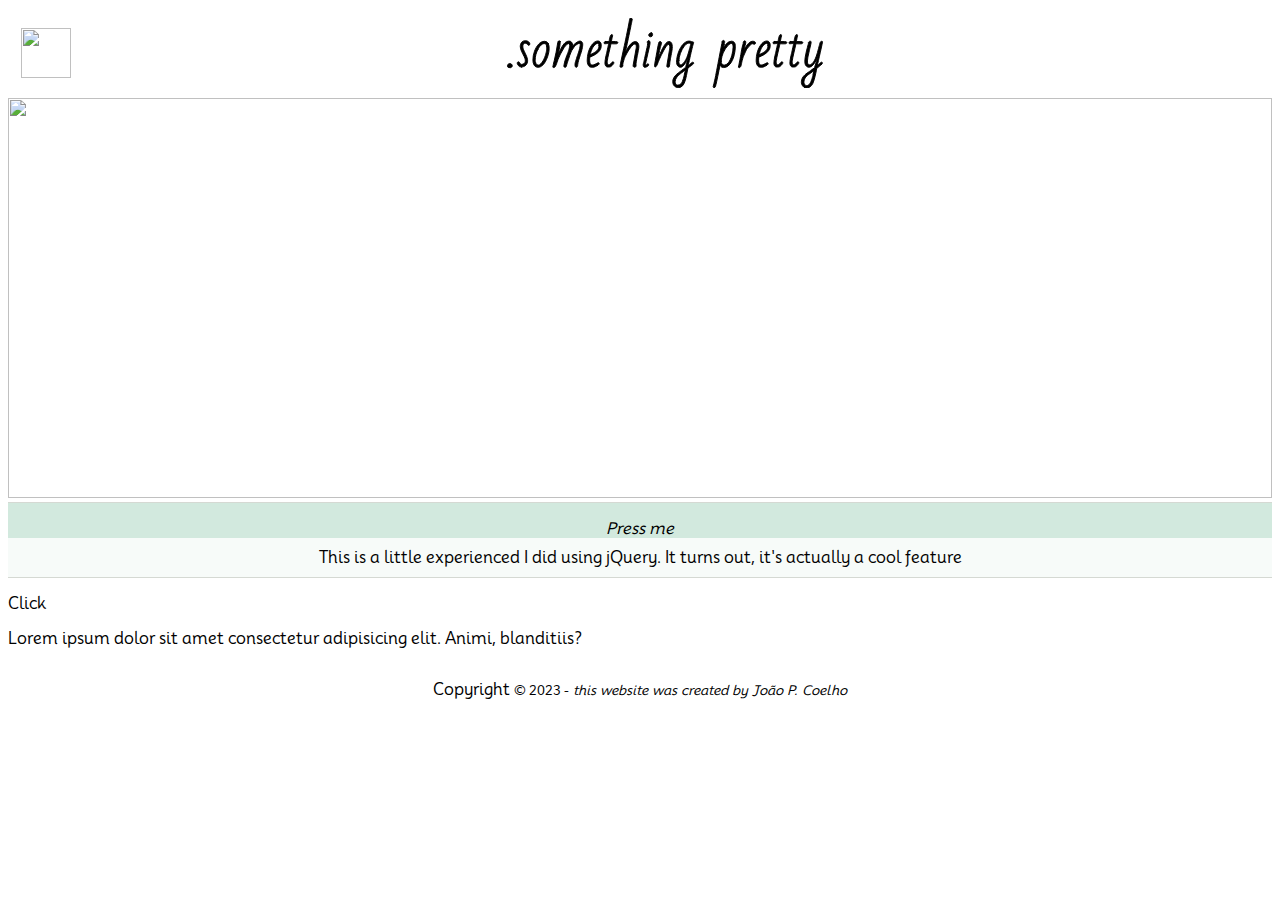
==== NP_NavBars_with_info_boxes/index_nav_with_info_boxes.html @ 82f11cdc "new" ====
<!DOCTYPE html>
<html lang="en">
<head>
    <meta charset="UTF-8">
    <meta name="viewport" content="width=device-width, initial-scale=1.0">
    <title>Navigation Bar</title>
    <script
        src="https://code.jquery.com/jquery-3.7.1.min.js"
        integrity="sha256-/JqT3SQfawRcv/BIHPThkBvs0OEvtFFmqPF/lYI/Cxo="
        crossorigin="anonymous">
    </script>
    <link rel="stylesheet" href="styles_nav.css">
    <link href="https://cdn.jsdelivr.net/npm/bootstrap@5.3.2/dist/css/bootstrap.min.css" rel="stylesheet" integrity="sha384-T3c6CoIi6uLrA9TneNEoa7RxnatzjcDSCmG1MXxSR1GAsXEV/Dwwykc2MPK8M2HN" crossorigin="anonymous">
    
    <link rel="preconnect" href="https://fonts.googleapis.com">
<link rel="preconnect" href="https://fonts.gstatic.com" crossorigin>
<link href="https://fonts.googleapis.com/css2?family=Mooli&display=swap" rel="stylesheet">

    </meta>
</head>

<body>
<header>
    <div id="header">
    <div><img id="menu_img" src="https://creazilla-store.fra1.digitaloceanspaces.com/icons/3232390/menu-icon-md.png" alt=""></div>
    <img id="logo" src="img.svg" alt=""></img></div>
</div>
</header>

<nav id="navigation">
    <ul>
    <li><a href="#">Home</a></li>
    <li><a href="#">who am I</a></li>
    </ul>
    <ul>
        <p>myFavorite subjects</p>
        <li><a href="#">History</a></li>
        <li><a href="#">Maths</a></li>
        <li><a href="#">Science</a></li>
    </ul>
</nav>
<img id="imagex" src="https://images.pexels.com/photos/1423600/pexels-photo-1423600.jpeg?cs=srgb&dl=pexels-johannes-plenio-1423600.jpg&fm=jpg" alt="">

<div class="info-box">
    <div class="info-title">
        <p><i>Press me</i></p>
    </div>
    <div class="info-content">
        <p>This is a little experienced I did using jQuery. It turns out, it's actually a cool feature</p> 
    </div>
</div>

<div class="content-box">
    <p class="content-before"> Click</p>
    <p class="content-after">Lorem ipsum dolor sit amet consectetur adipisicing elit. Animi, blanditiis?</p>
</div>

<footer>Copyright <small>&copy;  2023 -<i> this website was created by João P. Coelho </i></footer>
</div>
    <script src="js_nav.js"></script>
    <script src="https://cdn.jsdelivr.net/npm/bootstrap@5.3.2/dist/js/bootstrap.bundle.min.js" integrity="sha384-C6RzsynM9kWDrMNeT87bh95OGNyZPhcTNXj1NW7RuBCsyN/o0jlpcV8Qyq46cDfL" crossorigin="anonymous"></script>
</body>
</html>
---- NP_NavBars_with_info_boxes/styles_nav.css ----
*{
    font-family: 'Mooli', sans-serif;
   
}

header{
position: sticky;   
}

#header{
    display:flex;
}

#menu_img{
    width: 50px;
    height: 50px; 
    cursor: pointer;  
    display: flex;
    position: relative;
    top: 22%;
    left: 25%;
}

#logo{
    width: 100%;
    height: 70px;
    margin-top: 10px;    
    margin-bottom: 10px;            
}

body {
    -ms-overflow-style: none;  /* IE and Edge */
    scrollbar-width: none;  /* Firefox */
    }

/* Hide scrollbar for Chrome, Safari and Opera */
body::-webkit-scrollbar {
    display: none;
    }

#menu_img:hover{
    opacity: 0.6;
}

#imagex{
    width: 100%;
    height: 400px;
    z-index: 0;
    object-fit: cover;
}

nav ul p {
    font-size:16px;
    color:#8FBC8F;
    text-decoration: underline #D0D0D0 3px;
    text-align:left;
}

nav ul li{
    text-decoration: none;
    font-size:14px; 
    padding:2px;  
}

nav ul li:nth-of-type(1) {
    padding-top: 5px;
  }

#navigation{
    width: 240px;
    height: 240px;
    display:none;
    z-index:99;
    position: fixed;
}

nav ul li:hover{
    font-size:14px;
    font-weight: bold;
    }


footer{
    height: 20px;
    text-align: center;
    padding-top: 16px;
}

ul {
    list-style-type: none;
    
}

a, a:hover, a:focus, a:active, a:link {
    text-decoration: none !important;
    color: black !important;
}

.info-box{
    top:30%;
    background: rgba(16, 137, 78, 0.189);
    width: 100%;
    padding: 0px;
    border-bottom: 0.5px solid rgba(216, 197, 197, 0.442);
    border-top: 0.5px solid rgba(216, 197, 197, 0.442);
}

.info-title{
    padding-top: ;
    cursor: pointer; 
    text-align: center;     
}
.info-title p{
    margin-bottom: 0px;    
   }

.info-content p{
    padding:10px;
    text-align: center; 
    background: rgba(255, 255, 255, 0.822);;
    margin: 0px;
    -left: 0px;
}

.info-title:hover{
    font-size:17px;
    font-weight: bold;
}
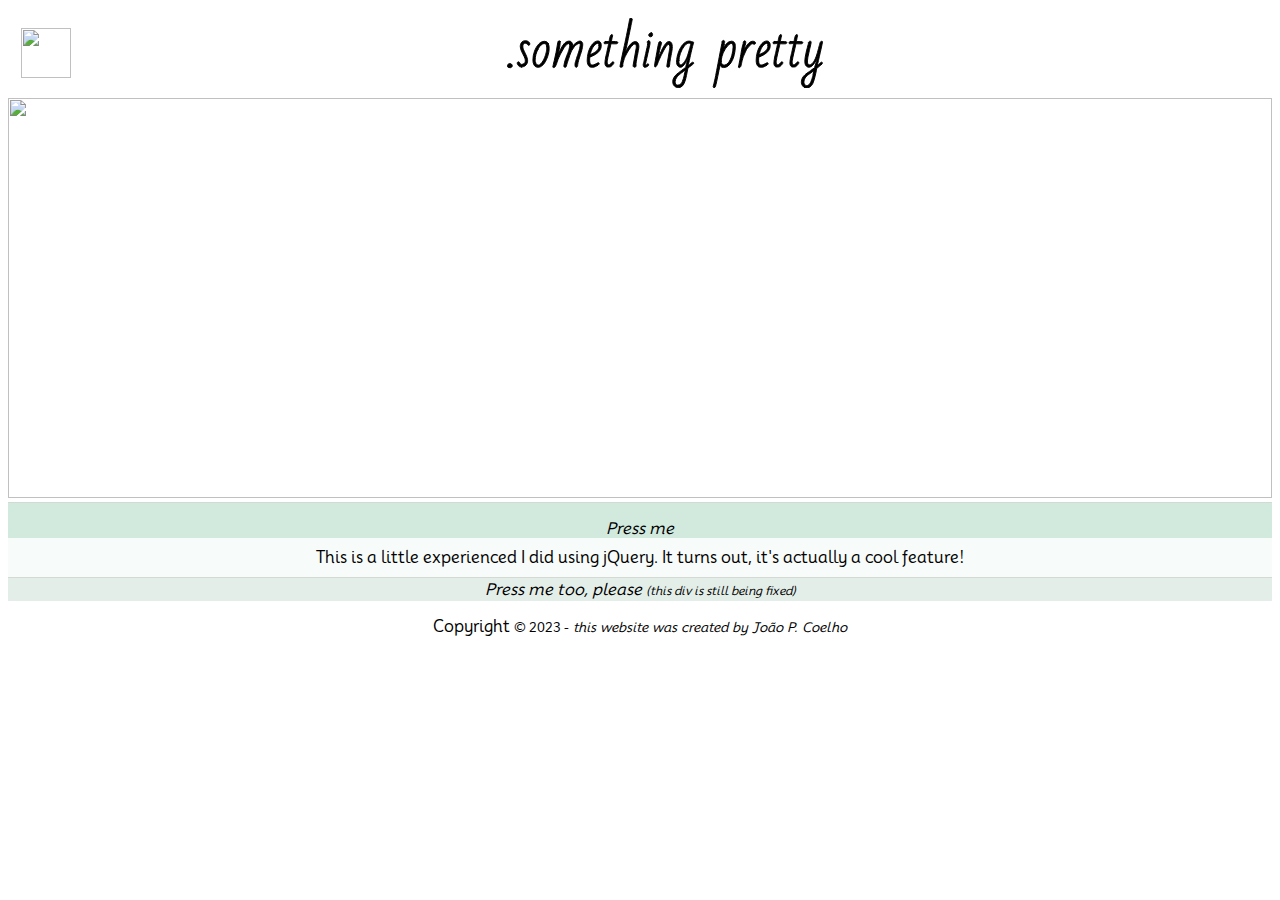
==== commit d92e2e90: "normal" ====
--- a/NP_NavBars_with_info_boxes/index_nav_with_info_boxes.html
+++ b/NP_NavBars_with_info_boxes/index_nav_with_info_boxes.html
@@ -13,8 +13,8 @@
     <link href="https://cdn.jsdelivr.net/npm/bootstrap@5.3.2/dist/css/bootstrap.min.css" rel="stylesheet" integrity="sha384-T3c6CoIi6uLrA9TneNEoa7RxnatzjcDSCmG1MXxSR1GAsXEV/Dwwykc2MPK8M2HN" crossorigin="anonymous">
     
     <link rel="preconnect" href="https://fonts.googleapis.com">
-<link rel="preconnect" href="https://fonts.gstatic.com" crossorigin>
-<link href="https://fonts.googleapis.com/css2?family=Mooli&display=swap" rel="stylesheet">
+    <link rel="preconnect" href="https://fonts.gstatic.com" crossorigin>
+    <link href="https://fonts.googleapis.com/css2?family=Mooli&display=swap" rel="stylesheet">
 
     </meta>
 </head>
@@ -46,18 +46,20 @@
         <p><i>Press me</i></p>
     </div>
     <div class="info-content">
-        <p>This is a little experienced I did using jQuery. It turns out, it's actually a cool feature</p> 
+        <p>This is a little experienced I did using jQuery. It turns out, it's actually a cool feature!</p>
+         
     </div>
 </div>
 
 <div class="content-box">
-    <p class="content-before"> Click</p>
-    <p class="content-after">Lorem ipsum dolor sit amet consectetur adipisicing elit. Animi, blanditiis?</p>
-</div>
+    <p class="content-before"> <i>Press me too, please <span style="font-size: 12px">(this div is still being fixed)</span></i> </p>
+    <p class="content-after">This is other little experienced I did using jQuery, this time with <i>.animate()</i> This one is somewhat like the previous one but the paragraphs appear slowly.</p>
+    </div>
 
 <footer>Copyright <small>&copy;  2023 -<i> this website was created by João P. Coelho </i></footer>
 </div>
     <script src="js_nav.js"></script>
     <script src="https://cdn.jsdelivr.net/npm/bootstrap@5.3.2/dist/js/bootstrap.bundle.min.js" integrity="sha384-C6RzsynM9kWDrMNeT87bh95OGNyZPhcTNXj1NW7RuBCsyN/o0jlpcV8Qyq46cDfL" crossorigin="anonymous"></script>
 </body>
-</html>+</html>
+
--- a/NP_NavBars_with_info_boxes/styles_nav.css
+++ b/NP_NavBars_with_info_boxes/styles_nav.css
@@ -1,6 +1,6 @@
 *{
     font-family: 'Mooli', sans-serif;
-   
+
 }
 
 header{
@@ -106,7 +106,6 @@
 }
 
 .info-title{
-    padding-top: ;
     cursor: pointer; 
     text-align: center;     
 }
@@ -119,7 +118,7 @@
     text-align: center; 
     background: rgba(255, 255, 255, 0.822);;
     margin: 0px;
-    -left: 0px;
+   
 }
 
 .info-title:hover{
@@ -127,3 +126,34 @@
     font-weight: bold;
 }
 
+.content-box{
+    background-color: rgba(111, 165, 139, 0.189);
+    padding: 0px;
+    text-align: center;
+    margin:0;
+    border:0;
+    margin-bottom: 0px;
+    padding-bottom: 0px;
+    padding-bottom:0px;
+    cursor: pointer; 
+    }
+
+.content-before:hover{
+    font-size:17px;
+    font-weight: bold; 
+}
+
+.content-before{
+    padding: 2px;
+    margin:0;
+    border:0;
+      
+}
+.content-after{
+    display:none;
+    opacity:0;
+    text-align: center; 
+    padding: 0px;
+    background-color: white;
+      
+}
